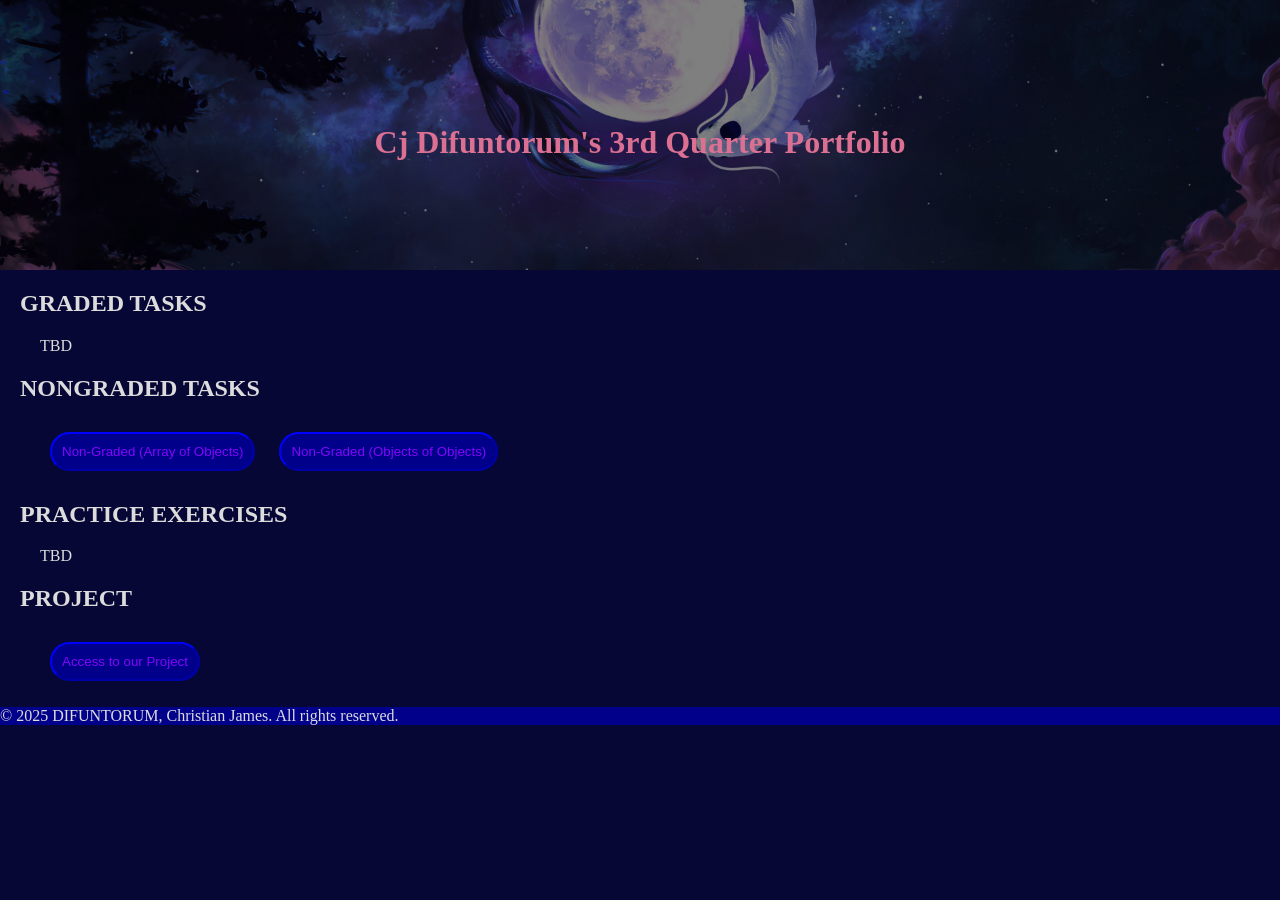
==== index.html @ 4b0f9493 "non grade/second commit" ====
<!DOCTYPE html>
<html lang="en">
    <head>
        <meta charset="UTF-8"> 
        <meta name="viewport" content="width=device-width, initial-scale=1.0" />
        <meta name="description" content="3Q Portfolio" />
        <meta name="keywords" content="3Q, Portfolio, Projects, Web Development" />
        <meta name="author" content="Christian James A. Difuntorum" />

        <title>3Q Portfolio</title>
        <link rel="icon" href="./assets/fish.png" sizes="30x30" type="image/png" />
        <script src="script.js" defer></script>
    </head>

    <style>
        body {
            background-color: rgb(7, 7, 54);
            color: gainsboro;
        }

        header {
            position: sticky;
            top: 0;
            overflow: hidden;
        }

        header{
            background-image: linear-gradient(rgba(0,0,0,0.5),rgba(0,0,0,0.5),rgba(0,0,0,0.5)), url(./assets/yinyang.jpg);
            height: 30vh;
            width: auto;
            background-size: cover;
            background-position: center;
            min-height: 100px;
        }

        .headerTitle{
            position: absolute;
            top: 46%;
            left: 50%;
            transform: translate(-50%, -60%);
            display: flex;
            display: flexbox;
            color: palevioletred;
        }   

        p {
            font-size: 16px;
        }

        ul {
            list-style-type: none;
        }

        a {
            text-decoration: none;
            color:rgb(131, 6, 248);
        }

        button {
            box-sizing:content-box;
            border-radius: 40px;
            margin: 10px;
            padding: 10px;
            border-color: blue;
            background-color: darkblue;
        }

        body {
            margin: 0;
            padding: 0;
        }

        .navigationBar h2{
            margin-left: 20px;
        }

        footer{
            margin-top: auto;
            width: 100%;
        }

        footer p{
            margin: 0;
            padding: 0;
            width: 100%;
        }
        </style>

    <body>
        <header>
            <div>
                <h1 class="headerTitle">
                    Cj Difuntorum's 3rd Quarter Portfolio
                </h1>
            </div>
        </header>

        <div class="navigationBar">
            <h2> GRADED TASKS </h2>
            <ul>
                TBD
            </ul>
      
            <h2> NONGRADED TASKS </h2>
            <ul>
                <button><li><a href="./public/arrayofobjects.html"> Non-Graded (Array of Objects)</a></li></button>
                <button><li><a href="./public/objectsofobjects.html"> Non-Graded (Objects of Objects)</a></li></button>
            </ul>

            <h2> PRACTICE EXERCISES </h2>
            <ul>
                TBD
            </ul>

            <h2> PROJECT </h2>
            <ul>
                <button><li><a href="https://cjaye-dif019.github.io/WDProjMgCruz-Difuntorum/"> Access to our Project </a></li></button>
            </ul>
        </div>

    <footer style="background-color: darkblue;">
        <p>&copy; 2025 DIFUNTORUM, Christian James. All rights reserved.</p>
    </footer>
    </body>
</html>
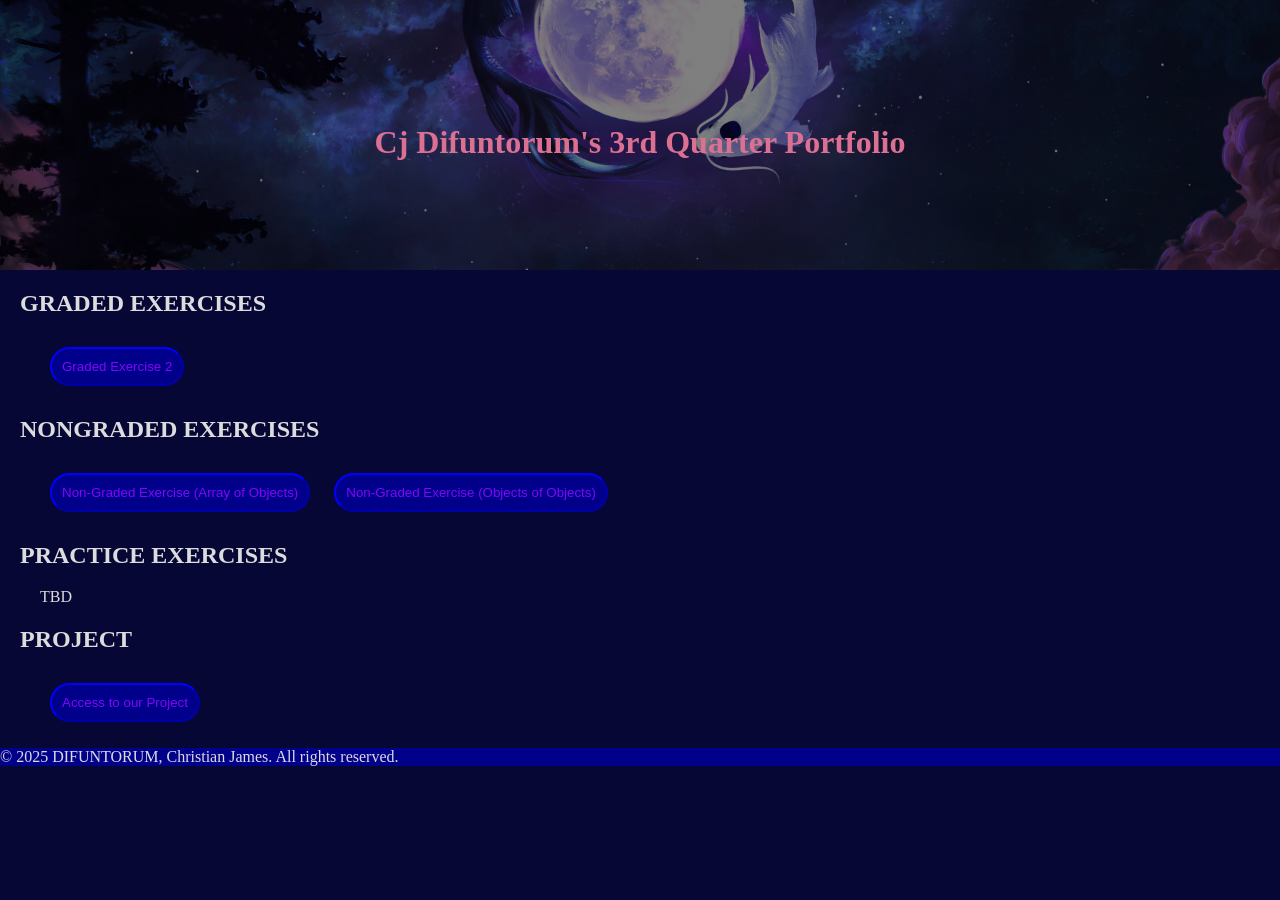
==== commit c7ce5bfb: "HTML FORMS" ====
--- a/index.html
+++ b/index.html
@@ -96,15 +96,15 @@
         </header>
 
         <div class="navigationBar">
-            <h2> GRADED TASKS </h2>
+            <h2> GRADED EXERCISES </h2>
             <ul>
-                TBD
+                <button><li><a href="./public/Q3_2GMagnesiumDifuntorum.html"> Graded Exercise 2</a></li></button>
             </ul>
       
-            <h2> NONGRADED TASKS </h2>
+            <h2> NONGRADED EXERCISES </h2>
             <ul>
-                <button><li><a href="./public/arrayofobjects.html"> Non-Graded (Array of Objects)</a></li></button>
-                <button><li><a href="./public/objectsofobjects.html"> Non-Graded (Objects of Objects)</a></li></button>
+                <button><li><a href="./public/arrayofobjects.html"> Non-Graded Exercise (Array of Objects)</a></li></button>
+                <button><li><a href="./public/objectsofobjects.html"> Non-Graded Exercise (Objects of Objects)</a></li></button>
             </ul>
 
             <h2> PRACTICE EXERCISES </h2>
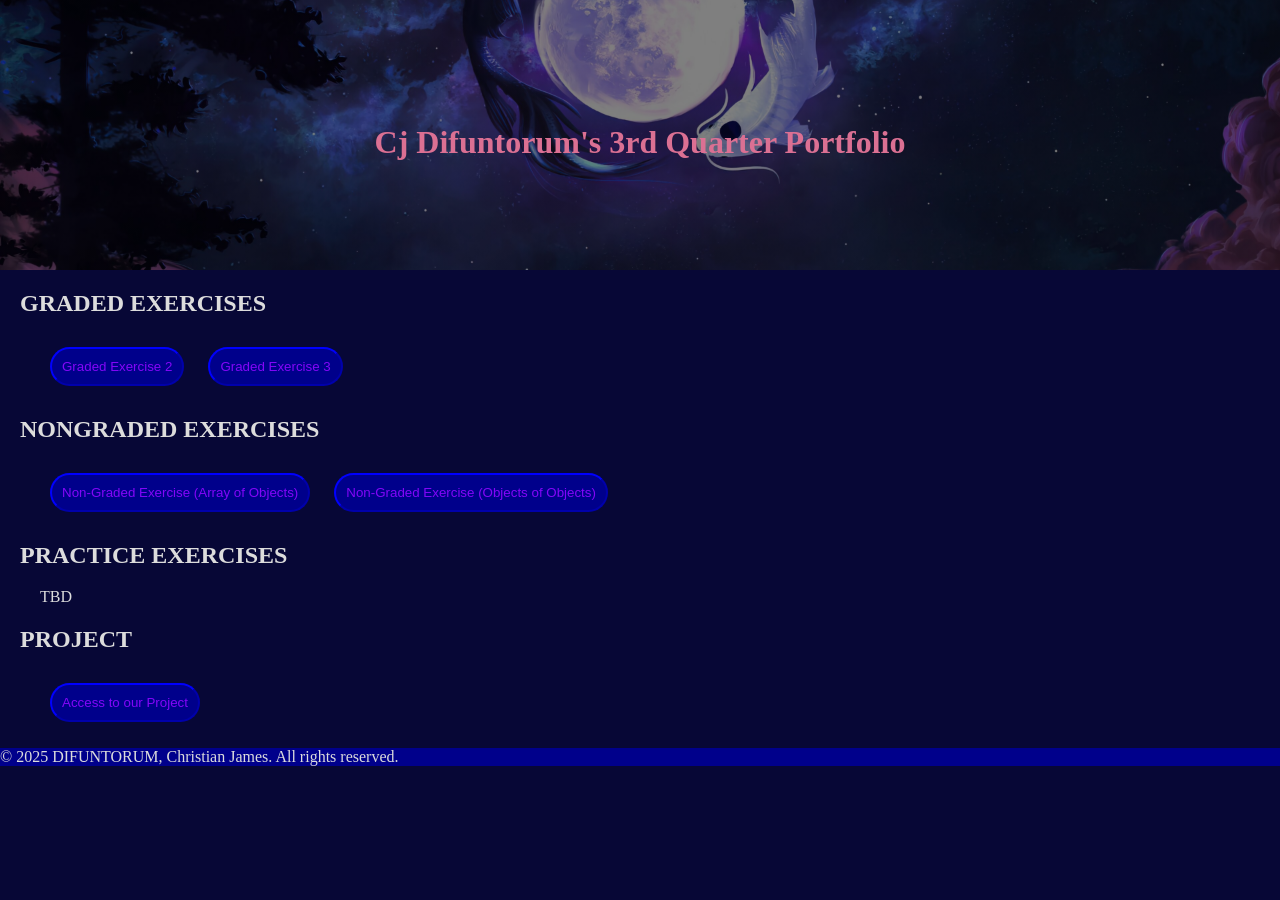
==== commit 730916a3: "Graded Task 3" ====
--- a/index.html
+++ b/index.html
@@ -99,6 +99,7 @@
             <h2> GRADED EXERCISES </h2>
             <ul>
                 <button><li><a href="./public/Q3_2GMagnesiumDifuntorum.html"> Graded Exercise 2</a></li></button>
+                <button><li><a href="./public/Q3_3GMagnesiumDifuntorum.html"> Graded Exercise 3</a></li></button>
             </ul>
       
             <h2> NONGRADED EXERCISES </h2>
